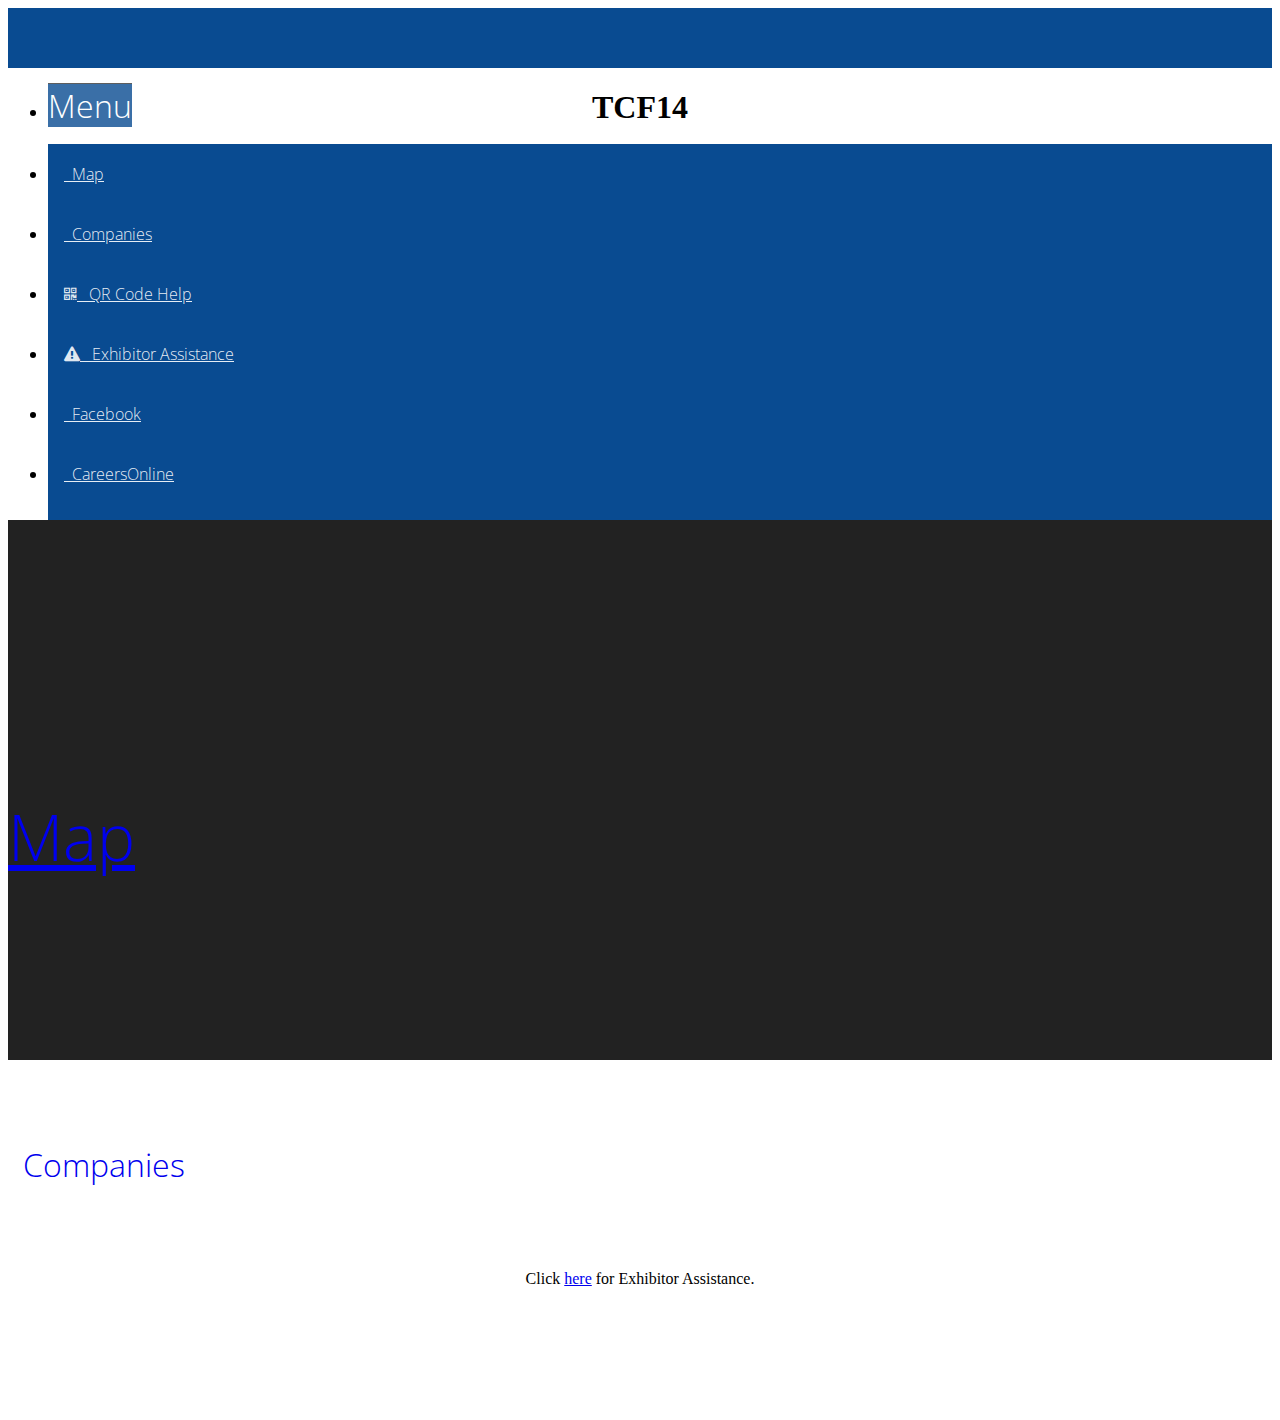
==== index.html @ 7fdacce4 "Add menu" ====
<!DOCTYPE html>
<!--[if IE 9]><html class="lt-ie10" lang="en" > <![endif]-->
<html class="no-js" lang="en" >

<head>
  <meta charset="utf-8">
  <meta name="viewport" content="width=device-width, initial-scale=1.0">
  <title>UBC Technical Career Fair 2014</title>

  <link href='http://fonts.googleapis.com/css?family=Open+Sans:400,300,600,700' rel='stylesheet' type='text/css'>

  <!-- If you are using CSS version, only link these 2 files, you may add app.css to use for your overrides if you like. -->
  <link rel="stylesheet" href="css/normalize.css">
  <link rel="stylesheet" href="css/foundation.css">
  <link rel="stylesheet" href="css/foundation-icons.css">
  <link rel="stylesheet" href="css/font-awesome.css">

  <!-- If you are using the gem version, you need this only -->
  <link rel="stylesheet" href="css/app.css">

  <script src="js/vendor/custom.modernizr.js"></script>

</head>
<body>
  <div class="off-canvas-wrap">
    <div class="inner-wrap">
      <nav class="tab-bar header">
        <section class="left-small">
          <a class="left-off-canvas-toggle menu-icon" ><span></span></a>
        </section>

        <section class="middle tab-bar-section">
          <h1 class="title">TCF14</h1>
        </section>
      </nav>

      <aside class="left-off-canvas-menu">
        <ul class="off-canvas-list">
          <li><label>Menu</label></li>
          <li><a href="#"><span class="fi-map"></span> &nbsp; Map</a></li>
          <li><a href="#"><span class="fi-torsos-all"></span> &nbsp; Companies</a></li>
          <li><a href="#"><span class="fa fa-qrcode"></span> &nbsp; QR Code Help</a></li>
          <li><a href="#"><span class="fa fa-exclamation-triangle"></span> &nbsp; Exhibitor Assistance</a></li>
          <li><a href="#"><span class="fi-social-facebook"></span> &nbsp; Facebook</a></li>
          <li><a href="#"><span class="icon-careers"></span> &nbsp; CareersOnline</a></li>
        </ul>
      </aside>

      <section class="main-section">
        <a href="maps.html" class="button maps-button"><span class="button-text"><span class="fi-map"></span> <br />Map</span></a>
        <a href="list.html" class="button exhibitor-button"><span class="button-text"><div class="image"><span class="fi-torsos-all"></span></div><div class="text">Companies</div></span></a>
        <p>
          Click <a href="help.html">here</a> for Exhibitor Assistance.
        </p>
      </section>

    <a class="exit-off-canvas"></a>

    </div>
  </div>

  <script src="js/vendor/jquery.js"></script>
  <script src="js/foundation.min.js"></script>
  <script>
    $(document).foundation();
  </script>
</body>
</html>
---- css/app.css ----
@font-face
{
font-family: 'ubcicons';
src: url('../fonts/ubcicons.ttf'),
     url('../fonts/ubcicons.eot'),
     url('../fonts/ubcicons.woff'),
     url('../fonts/ubcicons.svg'); /* IE9 */
}

.icon-careers {
	content: "\e072";
	font-family: 'ubcicons';
}

/* HEADER CLASSES */
.header {
	height: 60px !important;
	background-color: #094b91 !important;
}

.header .left-small {
	width: 3.8125rem;
	height: 3.7rem;
	border-right: 0px;
	box-shadow: none;
}

.header .left-small a {
	background-color: #3A6FA7;
	margin: 0.8rem;
	height: 2.1rem;
	width: 2.1rem;
	-webkit-border-radius: 3px;
    border-radius: 3px;
}

.header .left-small span {
	left: 0.5rem;
	top: 0.1rem;
}

.header .left-small span:hover {
	-webkit-box-shadow: 0 10px 0 1px #D6E1ED, 0 16px 0 1px #D6E1ED, 0 22px 0 1px #D6E1ED;
	box-shadow: 0 10px 0 1px #D6E1ED, 0 16px 0 1px #D6E1ED, 0 22px 0 1px #D6E1ED;
}

.header .middle {
	text-align: center;
}

body, html, .off-canvas-wrap, .inner-wrap, .main-section  {
	height: 100%;
}

/* HAMBURGER MENU CLASSES */
ul.off-canvas-list li {
	font-weight: 200;
    font-family: "Open Sans", Helvetica, sans-serif;
    height: 60px;
}

ul.off-canvas-list li label {
	color: #fff;
	text-transform: none;
	font-weight: 200;
    background: #3A6FA7;
    border-top: 1px solid #5e5e5e;
    border-bottom: none;
    font-size: 2rem;
    margin: 0; 
}

ul.off-canvas-list li a {
	display: block;
	padding: 1.2rem 1rem;
	color: rgba(255, 255, 255, 0.9);
	background-color: #094b91;
	border-bottom: 1px solid #063466; 
	height: 60px;
}

/* HOME PAGE BUTTONS */
.maps-button {
	background-color: #222222;
	width: 100%;
	height: 60%;
	font-size: 4rem;
	font-weight: 300 !important;
	font-family: "Open Sans", Helvetica, sans-serif;
	line-height: 5rem;
	display: table;
	margin-bottom: 0px;
}

.maps-button:hover {
	background-color: #111111;
}

.maps-button span.fi-map {
	font-size: 6rem;
}

.maps-button .button-text {
	display: table-cell;
	vertical-align: middle;
}

.exhibitor-button {
	width: 100%;
	height: 20%;
	font-size: 2rem;
	font-weight: 300 !important;
	font-family: "Open Sans", Helvetica, sans-serif;
	display: table;
	margin-top: 0px;
	margin-bottom: 10px;
	padding-top: 0.9rem;
}

.exhibitor-button .button-text {
	display: table-cell;
	vertical-align: middle;
}

.exhibitor-button .button-text div {
	display: inline-block;
	padding: 0 5px;
}

.exhibitor-button .button-text .image {
	padding-top: 5px;
}

.exhibitor-button span.fi-torsos-all {
	font-size: 2.3rem;
}

.main-section p {
	text-align: center;
}
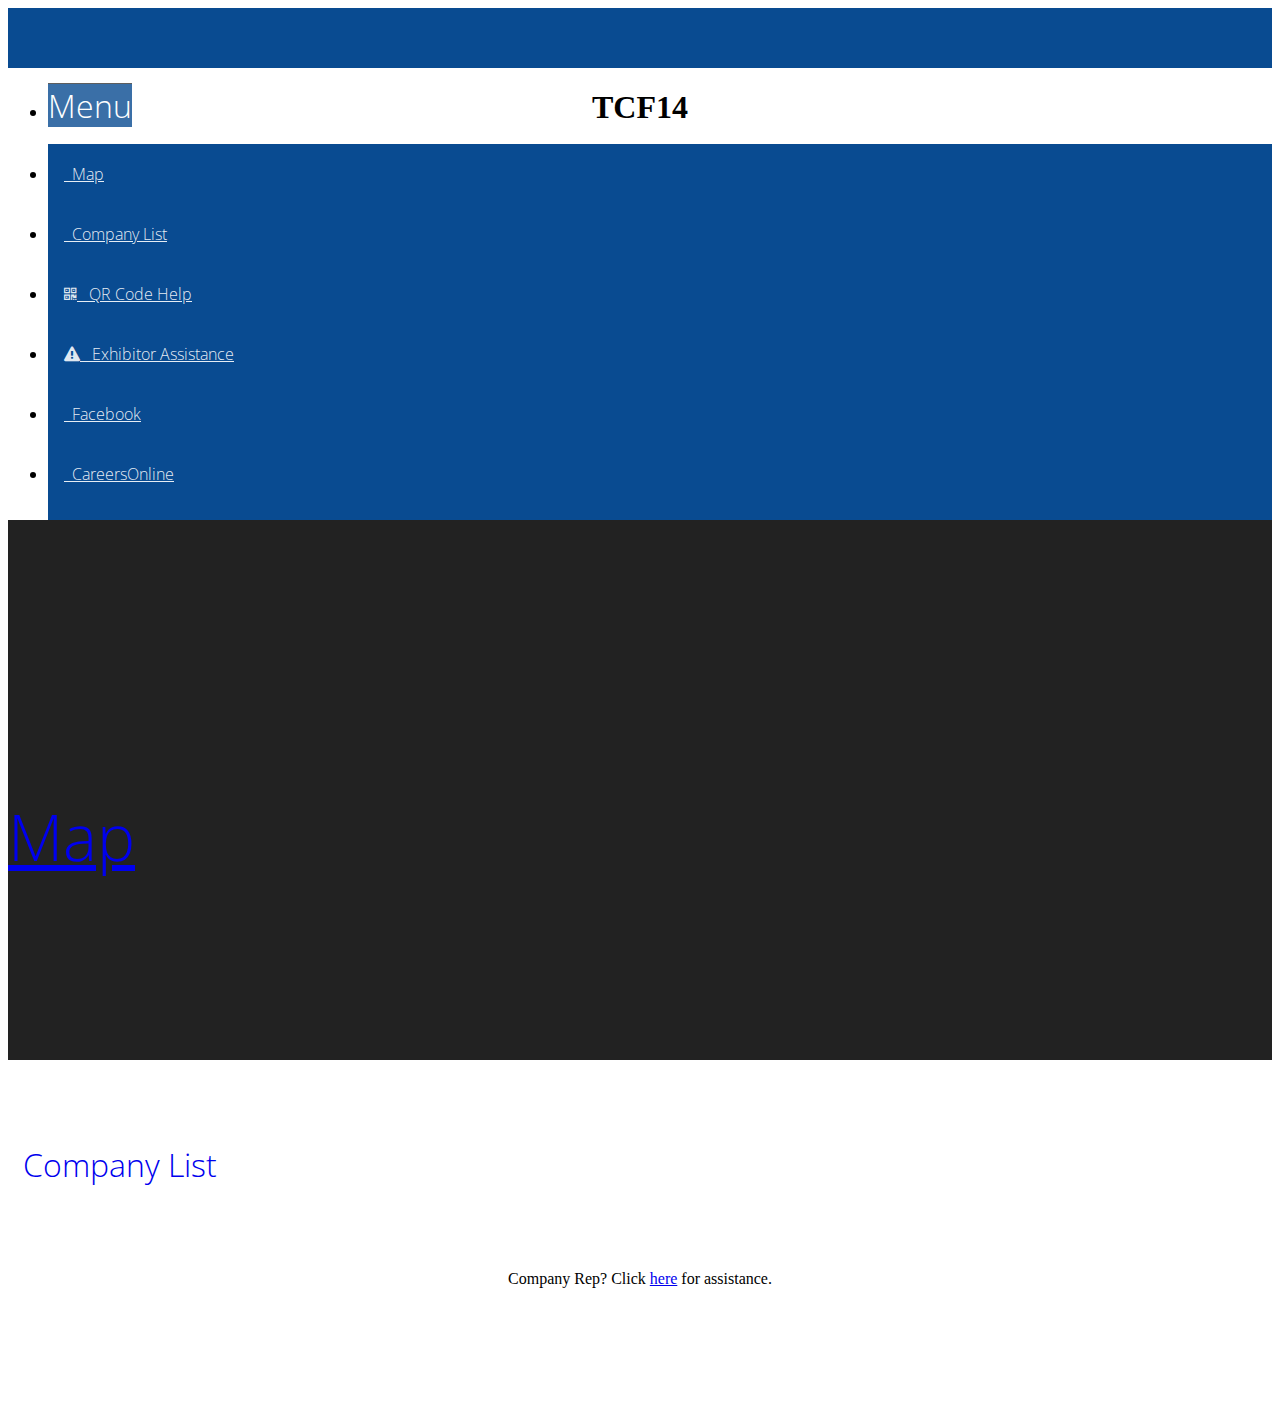
==== commit 7a49b6fb: "Reword" ====
--- a/index.html
+++ b/index.html
@@ -38,7 +38,7 @@
         <ul class="off-canvas-list">
           <li><label>Menu</label></li>
           <li><a href="#"><span class="fi-map"></span> &nbsp; Map</a></li>
-          <li><a href="#"><span class="fi-torsos-all"></span> &nbsp; Companies</a></li>
+          <li><a href="#"><span class="fi-torsos-all"></span> &nbsp; Company List</a></li>
           <li><a href="#"><span class="fa fa-qrcode"></span> &nbsp; QR Code Help</a></li>
           <li><a href="#"><span class="fa fa-exclamation-triangle"></span> &nbsp; Exhibitor Assistance</a></li>
           <li><a href="#"><span class="fi-social-facebook"></span> &nbsp; Facebook</a></li>
@@ -48,9 +48,9 @@
 
       <section class="main-section">
         <a href="maps.html" class="button maps-button"><span class="button-text"><span class="fi-map"></span> <br />Map</span></a>
-        <a href="list.html" class="button exhibitor-button"><span class="button-text"><div class="image"><span class="fi-torsos-all"></span></div><div class="text">Companies</div></span></a>
+        <a href="list.html" class="button exhibitor-button"><span class="button-text"><div class="image"><span class="fi-torsos-all"></span></div><div class="text">Company List</div></span></a>
         <p>
-          Click <a href="help.html">here</a> for Exhibitor Assistance.
+          Company Rep? Click <a href="help.html">here</a> for assistance.
         </p>
       </section>
 
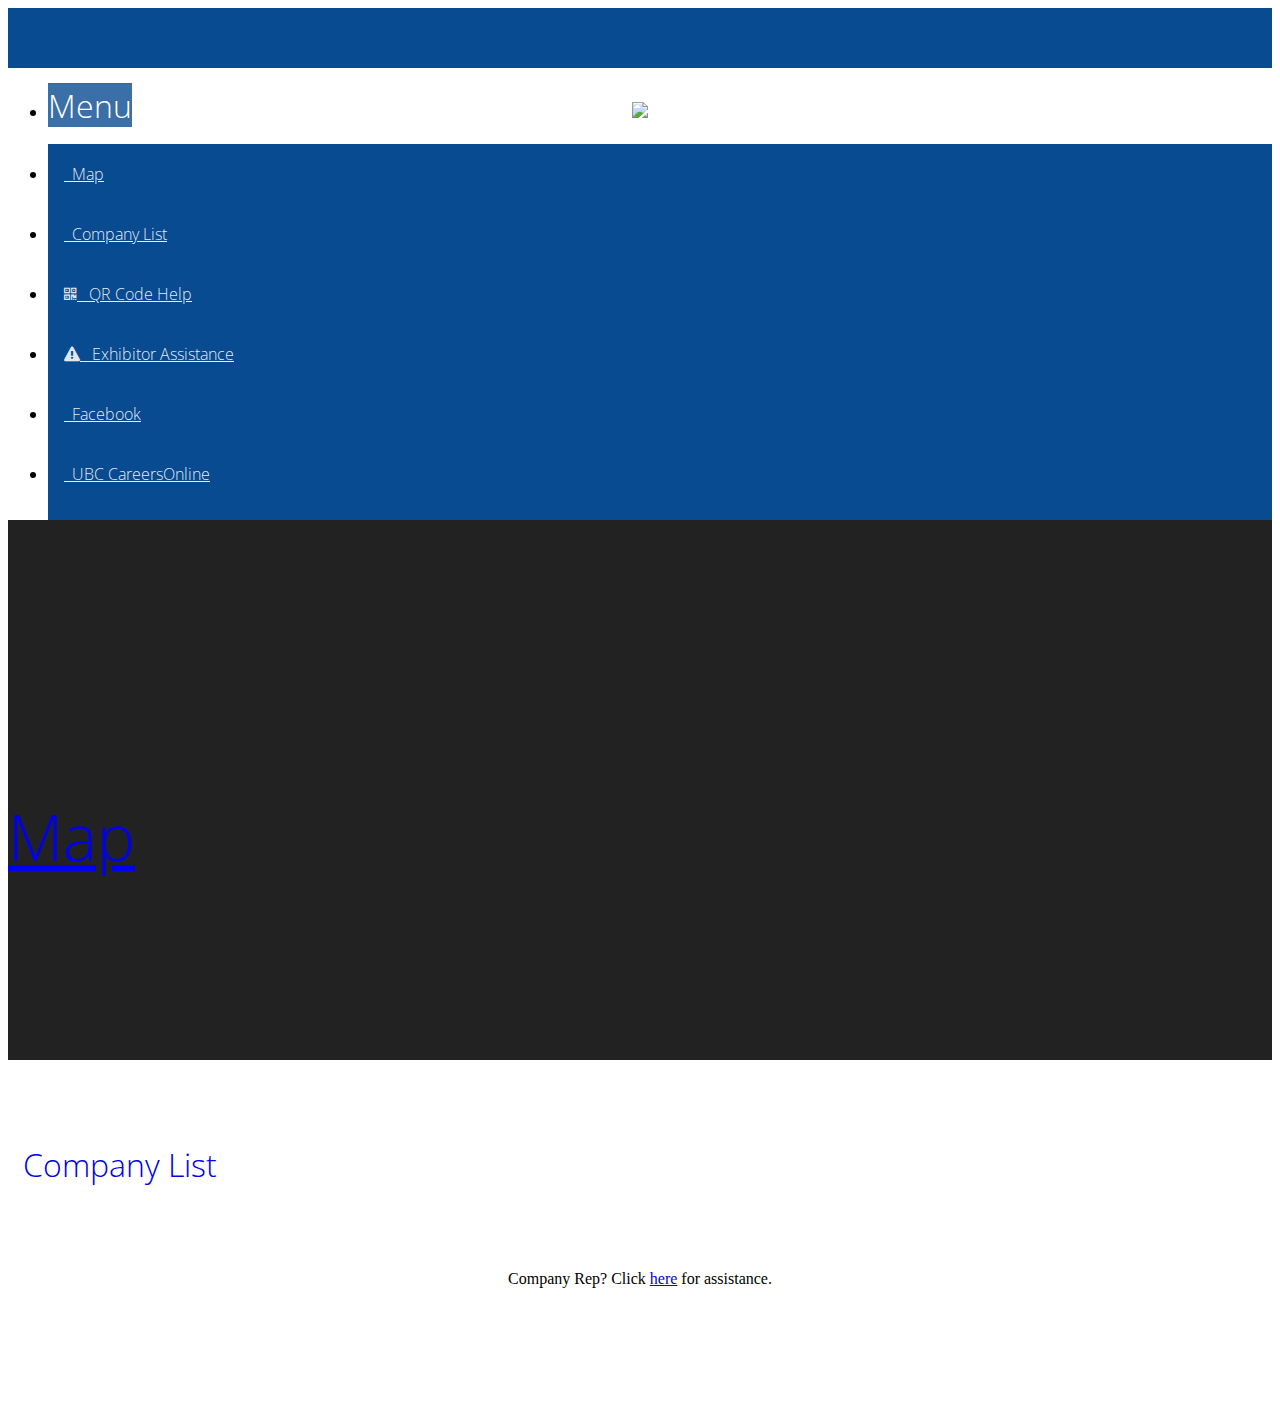
==== commit 1fa40ad5: "Use JS instead of CSS for change" ====
--- a/index.html
+++ b/index.html
@@ -30,7 +30,7 @@
         </section>
 
         <section class="middle tab-bar-section">
-          <h1 class="title">TCF14</h1>
+          <h1 class="title"><img src="img/tcf14header.png" /></h1>
         </section>
       </nav>
 
@@ -42,7 +42,7 @@
           <li><a href="#"><span class="fa fa-qrcode"></span> &nbsp; QR Code Help</a></li>
           <li><a href="#"><span class="fa fa-exclamation-triangle"></span> &nbsp; Exhibitor Assistance</a></li>
           <li><a href="#"><span class="fi-social-facebook"></span> &nbsp; Facebook</a></li>
-          <li><a href="#"><span class="icon-careers"></span> &nbsp; CareersOnline</a></li>
+          <li><a href="#"><span class="icon-careers"></span> &nbsp; UBC CareersOnline</a></li>
         </ul>
       </aside>
 
@@ -59,6 +59,7 @@
     </div>
   </div>
 
+  <script type="text/javascript" src="js/retina-1.1.0.js"></script>
   <script src="js/vendor/jquery.js"></script>
   <script src="js/foundation.min.js"></script>
   <script>
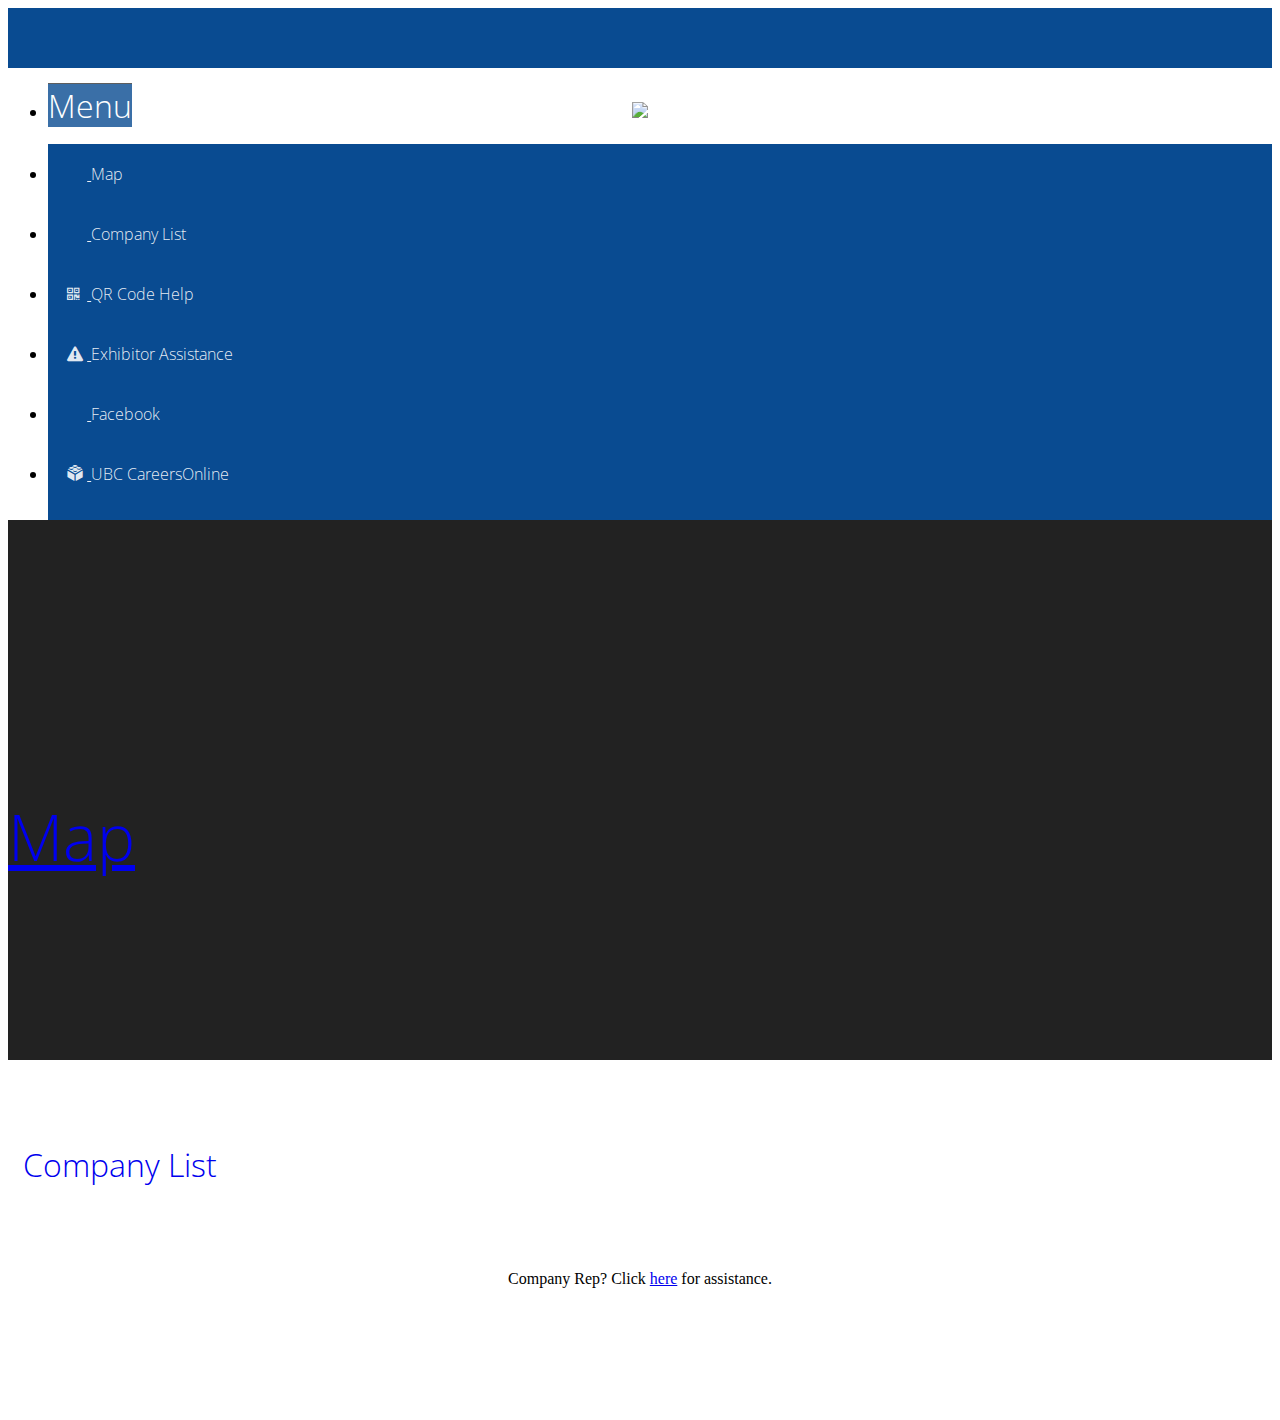
==== commit e83d8dab: "Align menu items" ====
--- a/index.html
+++ b/index.html
@@ -37,12 +37,12 @@
       <aside class="left-off-canvas-menu">
         <ul class="off-canvas-list">
           <li><label>Menu</label></li>
-          <li><a href="#"><span class="fi-map"></span> &nbsp; Map</a></li>
-          <li><a href="#"><span class="fi-torsos-all"></span> &nbsp; Company List</a></li>
-          <li><a href="#"><span class="fa fa-qrcode"></span> &nbsp; QR Code Help</a></li>
-          <li><a href="#"><span class="fa fa-exclamation-triangle"></span> &nbsp; Exhibitor Assistance</a></li>
-          <li><a href="#"><span class="fi-social-facebook"></span> &nbsp; Facebook</a></li>
-          <li><a href="#"><span class="icon-careers"></span> &nbsp; UBC CareersOnline</a></li>
+          <li><a href="#"><div class="img"><span class="fi-map"></span></div> <div class="text">Map</div></a></li>
+          <li><a href="#"><div class="img"><span class="fi-torsos-all"></span></div> <div class="text">Company List</div></a></li>
+          <li><a href="#"><div class="img"><span class="fa fa-qrcode"></span></div> <div class="text">QR Code Help</div></a></li>
+          <li><a href="#"><div class="img"><span class="fa fa-exclamation-triangle"></span></div> <div class="text">Exhibitor Assistance</div></a></li>
+          <li><a href="#"><div class="img"><span class="fi-social-facebook"></span></div> <div class="text">Facebook</div></a></li>
+          <li><a href="#"><div class="img"><span class="icon-careers"></span></div> <div class="text">UBC CareersOnline</div></a></li>
         </ul>
       </aside>
 
--- a/css/app.css
+++ b/css/app.css
@@ -1,3 +1,5 @@
+/* HAMBURGER CAREERSONLINE */
+
 @font-face
 {
 font-family: 'ubcicons';
@@ -7,7 +9,7 @@
      url('../fonts/ubcicons.svg'); /* IE9 */
 }
 
-.icon-careers {
+.icon-careers:before {
 	content: "\e072";
 	font-family: 'ubcicons';
 }
@@ -72,11 +74,26 @@
 
 ul.off-canvas-list li a {
 	display: block;
-	padding: 1.2rem 1rem;
+	padding: 1.2rem;
 	color: rgba(255, 255, 255, 0.9);
 	background-color: #094b91;
 	border-bottom: 1px solid #063466; 
 	height: 60px;
+	-webkit-transition: background-color 300ms ease-out;
+	-moz-transition: background-color 300ms ease-out;
+	transition: background-color 300ms ease-out;
+}
+
+ul.off-canvas-list li a:hover {
+	background-color: #083f79;
+}
+
+ul.off-canvas-list li a div {
+	display: inline-block;
+}
+
+ul.off-canvas-list li a div.img {
+	width: 20px;
 }
 
 /* HOME PAGE BUTTONS */
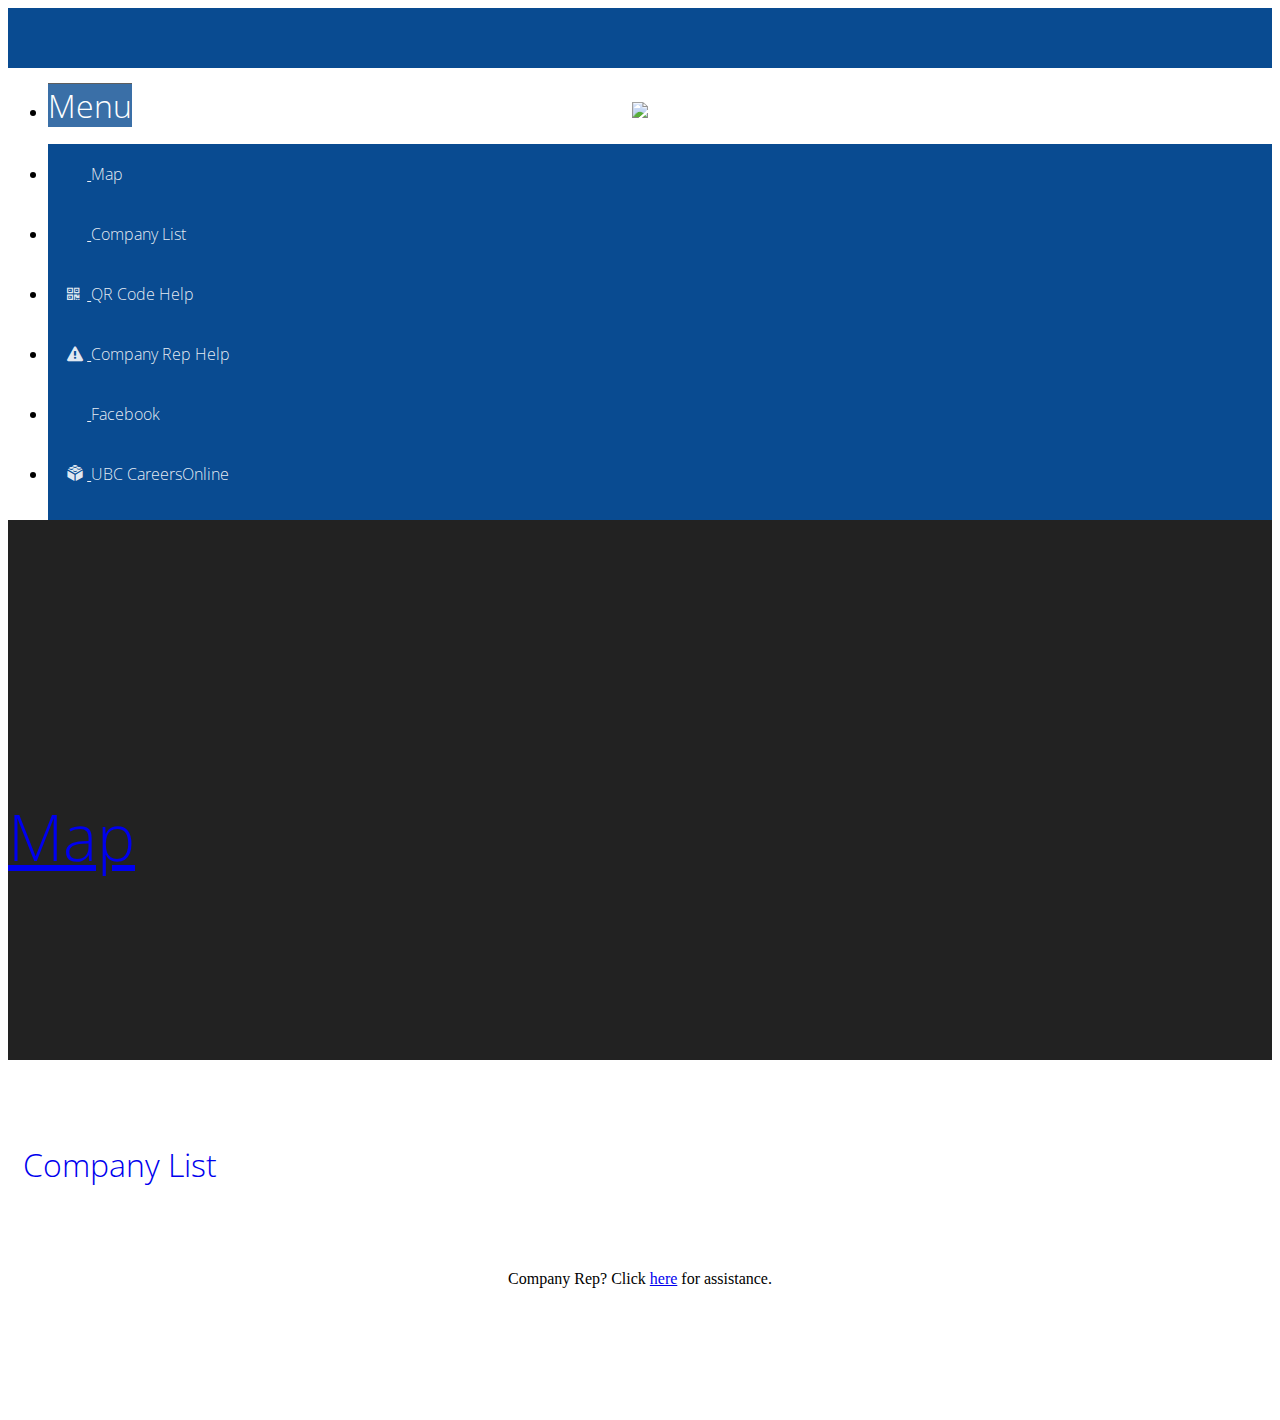
==== commit 23aea8da: "Add iOS Stuff" ====
--- a/index.html
+++ b/index.html
@@ -20,6 +20,11 @@
 
   <script src="js/vendor/custom.modernizr.js"></script>
 
+  <!-- For iOS web apps -->
+  <meta name="apple-mobile-web-app-capable" content="yes">
+  <meta name="apple-mobile-web-app-status-bar-style" content="black">
+  <meta name="apple-mobile-web-app-title" content="UBC Technical Career Fair 2014">
+  <meta name="viewport" content="width=device-width, initial-scale=1.0, maximum-scale=1.0, minimum-scale=1.0, user-scalable=no">
 </head>
 <body>
   <div class="off-canvas-wrap">
@@ -40,7 +45,7 @@
           <li><a href="#"><div class="img"><span class="fi-map"></span></div> <div class="text">Map</div></a></li>
           <li><a href="#"><div class="img"><span class="fi-torsos-all"></span></div> <div class="text">Company List</div></a></li>
           <li><a href="#"><div class="img"><span class="fa fa-qrcode"></span></div> <div class="text">QR Code Help</div></a></li>
-          <li><a href="#"><div class="img"><span class="fa fa-exclamation-triangle"></span></div> <div class="text">Exhibitor Assistance</div></a></li>
+          <li><a href="#"><div class="img"><span class="fa fa-exclamation-triangle"></span></div> <div class="text">Company Rep Help</div></a></li>
           <li><a href="#"><div class="img"><span class="fi-social-facebook"></span></div> <div class="text">Facebook</div></a></li>
           <li><a href="#"><div class="img"><span class="icon-careers"></span></div> <div class="text">UBC CareersOnline</div></a></li>
         </ul>
@@ -64,6 +69,14 @@
   <script src="js/foundation.min.js"></script>
   <script>
     $(document).foundation();
+
+    window.addEventListener("load",function() {
+      // Set a timeout...
+      setTimeout(function(){
+          // Hide the address bar!
+          window.scrollTo(0, 1);
+      }, 0);
+    });
   </script>
 </body>
 </html>